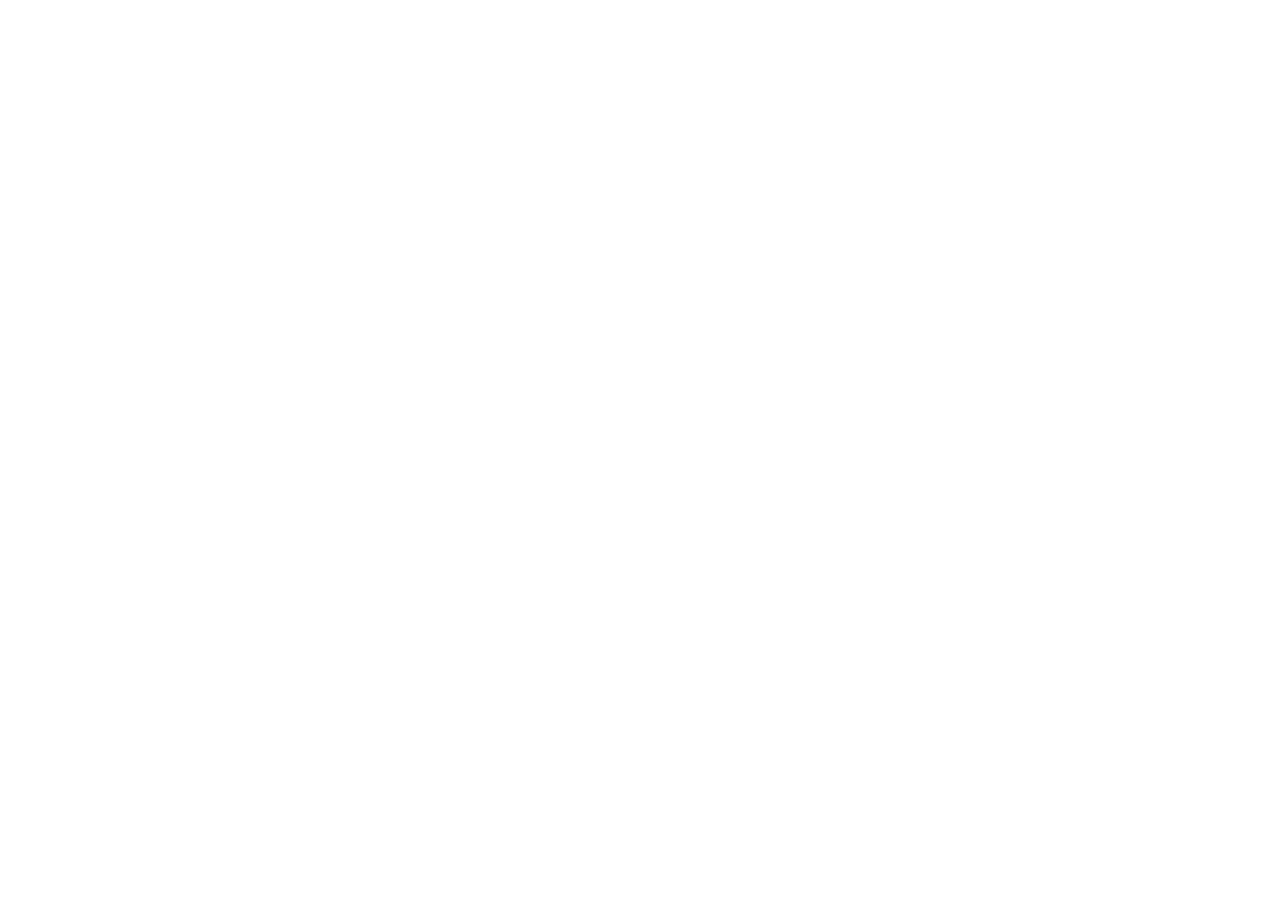
==== target/classes/templates/index.html @ e7a29010 "estrutura desejada para projeto criada, inicio da construção da pagina de login" ====
<!DOCTYPE html>
<html lang="en" xmlns:th="http://www.thymeleaf.org">
<head>
    <meta charset="UTF-8">
    <title>RavenCrown - Inicio</title>
</head>
<body>
    <h1 th:text="${title}"></h1>
</body>
</html>
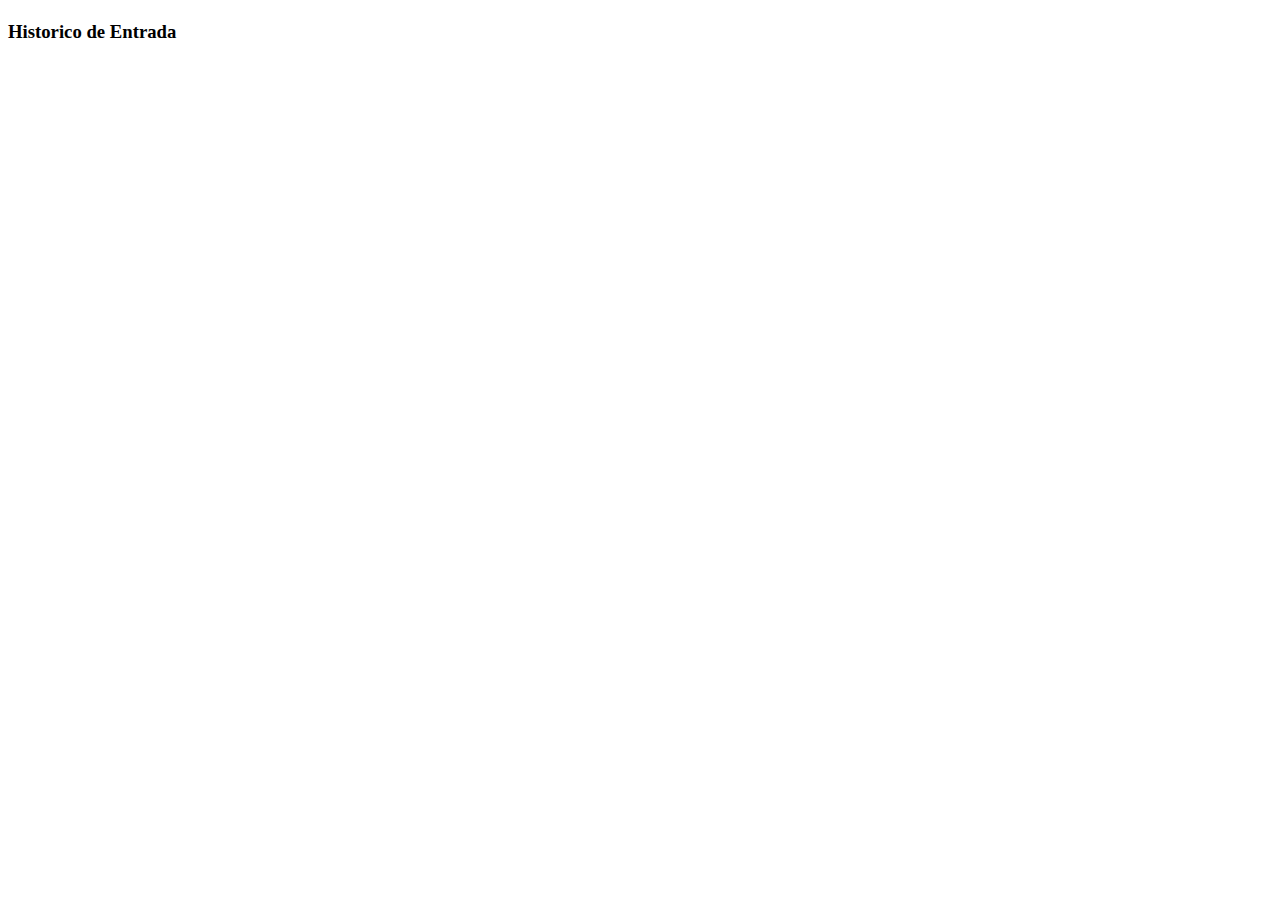
==== commit cf574bf8: "arquivos restantes" ====
--- a/target/classes/templates/index.html
+++ b/target/classes/templates/index.html
@@ -5,6 +5,12 @@
     <title>RavenCrown - Inicio</title>
 </head>
 <body>
-    <h1 th:text="${title}"></h1>
-</body>
+    <h1 th:text="*{userEmail}"></h1>
+
+    <div id="" class="LogHistory">
+        <h3>Historico de Entrada</h3>
+        <!--div class="history" id="history"></div-->
+
+
+    </div>
 </html>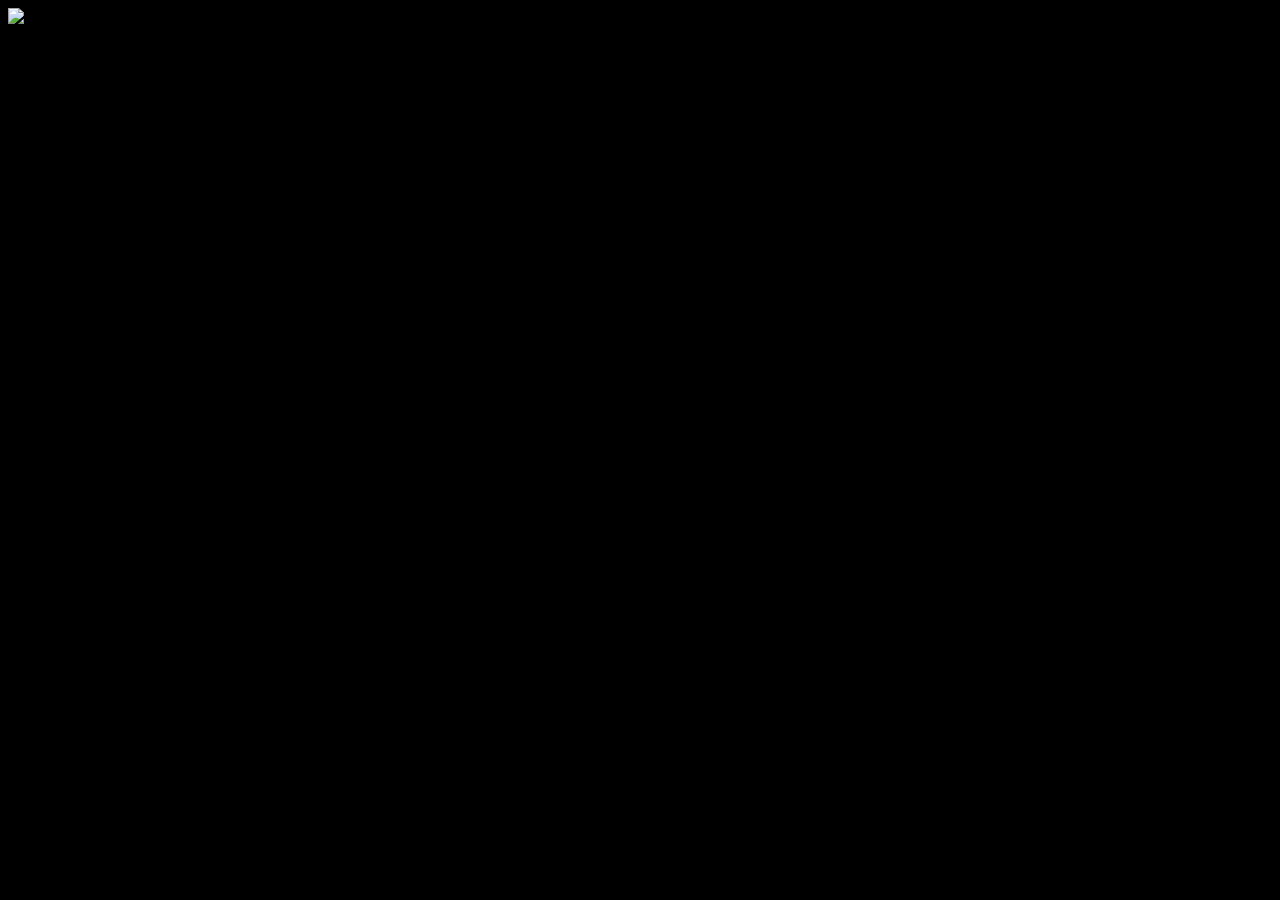
==== commit 8c443dbe: "primeira revolução no projeto, base de dados migrada, teste alterados" ====
--- a/target/classes/templates/index.html
+++ b/target/classes/templates/index.html
@@ -2,15 +2,9 @@
 <html lang="en" xmlns:th="http://www.thymeleaf.org">
 <head>
     <meta charset="UTF-8">
-    <title>RavenCrown - Inicio</title>
+    <title>RavenCrown</title>
 </head>
-<body>
-    <h1 th:text="*{userEmail}"></h1>
-
-    <div id="" class="LogHistory">
-        <h3>Historico de Entrada</h3>
-        <!--div class="history" id="history"></div-->
-
-
-    </div>
+<body style="background: black;">
+    <img src="https://static1.squarespace.com/static/5ae340fe31d4df5e5f0ed912/t/5b23f08d0e2e7291eacf0db8/1557291866488/?format=1500w"/>
+</body>
 </html>